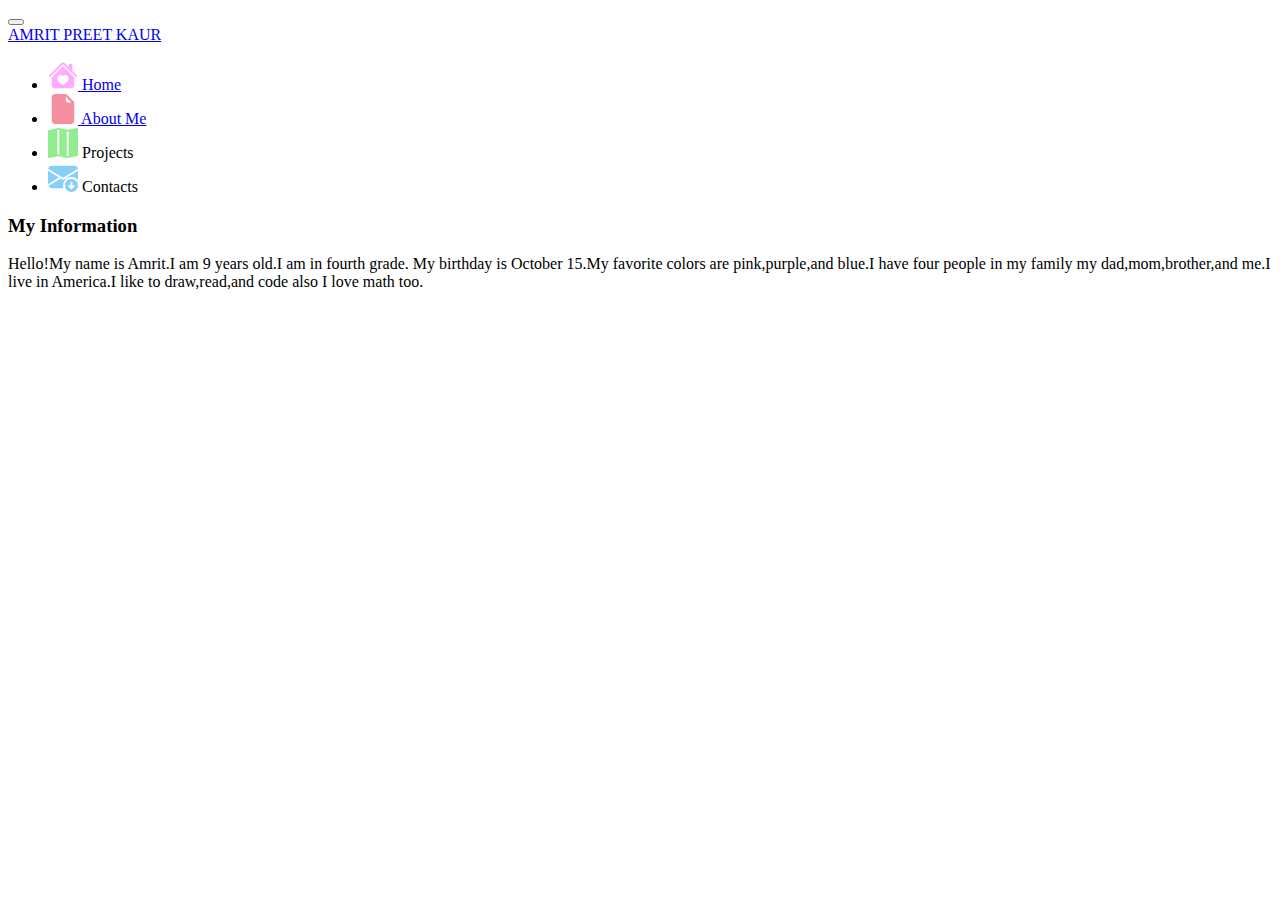
==== aboutme.html @ d5bfb607 "Add files via upload" ====
<!DOCTYPE html>
<html lang="en">
<head>
    <meta charset="UTF-8">
    <meta name="viewport" content="width=device-width, initial-scale=1.0">
    <title>Document</title>

    <link href="https://cdn.jsdelivr.net/npm/bootstrap@5.1.3/dist/css/bootstrap.min.css" rel="stylesheet" integrity="sha384-1BmE4kWBq78iYhFldvKuhfTAU6auU8tT94WrHftjDbrCEXSU1oBoqyl2QvZ6jIW3" crossorigin="anonymous">
    
    <script src="https://cdn.jsdelivr.net/npm/bootstrap@5.1.3/dist/js/bootstrap.bundle.min.js" integrity="sha384-ka7Sk0Gln4gmtz2MlQnikT1wXgYsOg+OMhuP+IlRH9sENBO0LRn5q+8nbTov4+1p" crossorigin="anonymous"></script>

    <link rel="stylesheet" href="portfolio.css">

</head>
<body>
       <nav class="navbar navbar-expand-lg navbar-light bg-light">
        <div class="container-fluid">
          <button class="navbar-toggler" type="button" data-bs-toggle="collapse" data-bs-target="#navbarTogglerDemo01" aria-controls="navbarTogglerDemo01" aria-expanded="false" aria-label="Toggle navigation">
            <span class="navbar-toggler-icon"></span>
          </button>
          <div class="collapse navbar-collapse" id="navbarTogglerDemo01">
            <a class="navbar-brand" href="#">AMRIT PREET KAUR</a>
            <ul class="navbar-nav me-auto mb-2 mb-lg-0">
              <li class="nav-item">
                <a class="nav-link active" aria-current="page" href="#"><svg xmlns="http://www.w3.org/2000/svg" width="30" height="30" fill="currentColor" class="bi bi-house-heart-fill" viewBox="0 0 16 16">
                    <path d="M7.293 1.5a1 1 0 0 1 1.414 0L11 3.793V2.5a.5.5 0 0 1 .5-.5h1a.5.5 0 0 1 .5.5v3.293l2.354 2.353a.5.5 0 0 1-.708.707L8 2.207 1.354 8.853a.5.5 0 1 1-.708-.707z"/>
                    <path d="m14 9.293-6-6-6 6V13.5A1.5 1.5 0 0 0 3.5 15h9a1.5 1.5 0 0 0 1.5-1.5zm-6-.811c1.664-1.673 5.825 1.254 0 5.018-5.825-3.764-1.664-6.691 0-5.018"/>
                  </svg> Home</a>
              </li>
              <li class="nav-item">
                <a class="nav-link" href="aboutme.html"> <svg xmlns="http://www.w3.org/2000/svg" width="30" height="30" fill="currentColor" class="bi bi-file-earmark-fill" viewBox="0 0 16 16">
                    <path d="M4 0h5.293A1 1 0 0 1 10 .293L13.707 4a1 1 0 0 1 .293.707V14a2 2 0 0 1-2 2H4a2 2 0 0 1-2-2V2a2 2 0 0 1 2-2m5.5 1.5v2a1 1 0 0 0 1 1h2z"/>
                  </svg>  About Me  </a>
              </li>
              <li class="nav-item">
                <a class="nav-link "> <svg xmlns="http://www.w3.org/2000/svg" width="30" height="30" fill="currentColor" class="bi bi-map-fill" viewBox="0 0 16 16">
                    <path fill-rule="evenodd" d="M16 .5a.5.5 0 0 0-.598-.49L10.5.99 5.598.01a.5.5 0 0 0-.196 0l-5 1A.5.5 0 0 0 0 1.5v14a.5.5 0 0 0 .598.49l4.902-.98 4.902.98a.5.5 0 0 0 .196 0l5-1A.5.5 0 0 0 16 14.5zM5 14.09V1.11l.5-.1.5.1v12.98l-.402-.08a.5.5 0 0 0-.196 0zm5 .8V1.91l.402.08a.5.5 0 0 0 .196 0L11 1.91v12.98l-.5.1z"/>
                  </svg> Projects</a>
              </li>

              <li class="nav-item">
                <a class="nav-link "> 
                  </svg> <svg xmlns="http://www.w3.org/2000/svg" width="30" height="30" fill="currentColor" class="bi bi-envelope-arrow-down-fill" viewBox="0 0 16 16">
                    <path d="M.05 3.555A2 2 0 0 1 2 2h12a2 2 0 0 1 1.95 1.555L8 8.414zM0 4.697v7.104l5.803-3.558zm.192 8.159 6.57-4.027L8 9.586l1.239-.757.367.225A4.49 4.49 0 0 0 8 12.5c0 .526.09 1.03.256 1.5H2a2 2 0 0 1-1.808-1.144M16 4.697v4.974A4.5 4.5 0 0 0 12.5 8a4.5 4.5 0 0 0-1.965.45l-.338-.207z"/>
                    <path d="M12.5 16a3.5 3.5 0 1 0 0-7 3.5 3.5 0 0 0 0 7m.354-1.646a.5.5 0 0 1-.722-.016l-1.149-1.25a.5.5 0 1 1 .737-.676l.28.305V11a.5.5 0 0 1 1 0v1.793l.396-.397a.5.5 0 0 1 .708.708z"/>
                  </svg> Contacts</a>
              </li>
            </ul>
          
            </form>
          </div>
        </div>
      </nav>
     <!-- nav ends here --> 
      
     <div class="container">
        <h3>My Information</h3>

        <p class="text-muted">Hello!My name is Amrit.I am 9 years old.I am in fourth grade. My birthday is October 15.My favorite colors are pink,purple,and blue.I have four people in my family my dad,mom,brother,and me.I live in America.I like to draw,read,and code also I love math too.</p>
      </div>
                           


</body>
</html>
---- portfolio.css ----
.bi-envelope-arrow-down-fill{
    color: lightskyblue;
}

.bi-map-fill{
    color: lightgreen;
}

.bi-file-earmark-fill{
    color: rgb(245, 142, 158);
}

.bi-house-heart-fill{
    color: rgb(255, 169, 255);
}
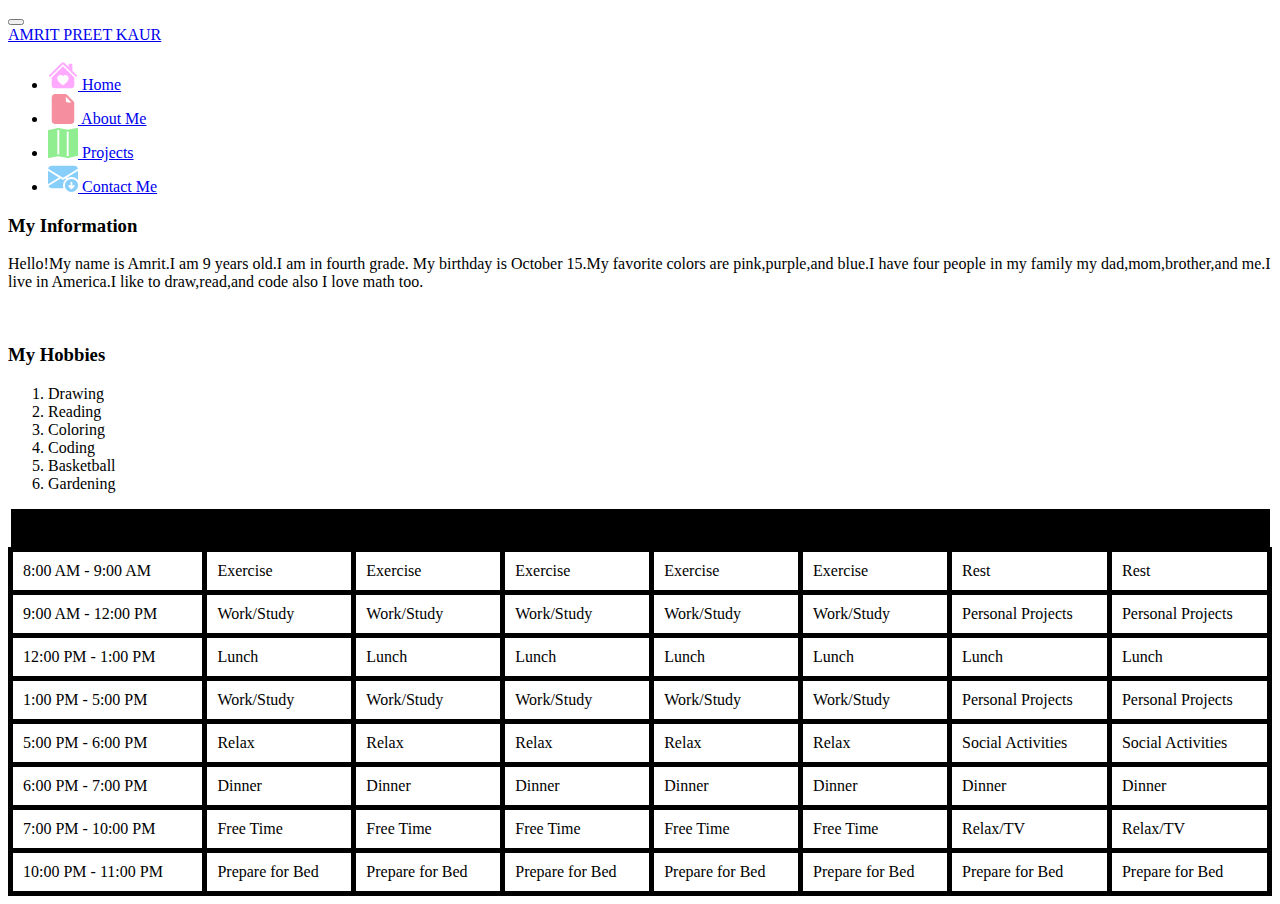
==== commit 2629325e: "Add files via upload" ====
--- a/aboutme.html
+++ b/aboutme.html
@@ -11,6 +11,70 @@
 
     <link rel="stylesheet" href="portfolio.css">
 
+
+    <style>
+      .table-container {
+          overflow-x: auto;
+          -webkit-overflow-scrolling: touch; /* for smooth scrolling on iOS */
+      }
+
+      table {
+          width: 100%;
+          border-collapse: collapse;
+      }
+
+      thead th {
+          background-color: #000000;
+          padding: 10px;
+          text-align: left;
+      }
+
+      tbody td {
+          padding: 10px;
+          border: 5px solid #000000;
+      }
+
+      /* Make table scroll horizontally on small screens */
+      @media (max-width: 768px) {
+          thead th {
+              font-size: 12px;
+          }
+
+          tbody td {
+              font-size: 12px;
+          }
+      }
+
+      /* Stack table rows vertically on very small screens */
+      @media (max-width: 576px) {
+          table, thead, tbody, th, td, tr {
+              display: block;
+          }
+
+          thead tr {
+              display: none;
+          }
+
+         
+
+          td {
+              border: none;
+              position: relative;
+              padding-left: 50%;
+              white-space: nowrap;
+          }
+
+          td::before {
+              content: attr(data-label);
+              position: absolute;
+              left: 0;
+              width: 50%;
+              padding-left: 10px;
+              font-weight: bold;
+              white-space: nowrap;
+          }
+      }
+  </style>
 </head>
 <body>
        <nav class="navbar navbar-expand-lg navbar-light bg-light">
@@ -22,7 +86,7 @@
             <a class="navbar-brand" href="#">AMRIT PREET KAUR</a>
             <ul class="navbar-nav me-auto mb-2 mb-lg-0">
               <li class="nav-item">
-                <a class="nav-link active" aria-current="page" href="#"><svg xmlns="http://www.w3.org/2000/svg" width="30" height="30" fill="currentColor" class="bi bi-house-heart-fill" viewBox="0 0 16 16">
+                <a class="nav-link active" aria-current="page" href="index.html"><svg xmlns="http://www.w3.org/2000/svg" width="30" height="30" fill="currentColor" class="bi bi-house-heart-fill" viewBox="0 0 16 16">
                     <path d="M7.293 1.5a1 1 0 0 1 1.414 0L11 3.793V2.5a.5.5 0 0 1 .5-.5h1a.5.5 0 0 1 .5.5v3.293l2.354 2.353a.5.5 0 0 1-.708.707L8 2.207 1.354 8.853a.5.5 0 1 1-.708-.707z"/>
                     <path d="m14 9.293-6-6-6 6V13.5A1.5 1.5 0 0 0 3.5 15h9a1.5 1.5 0 0 0 1.5-1.5zm-6-.811c1.664-1.673 5.825 1.254 0 5.018-5.825-3.764-1.664-6.691 0-5.018"/>
                   </svg> Home</a>
@@ -33,17 +97,17 @@
                   </svg>  About Me  </a>
               </li>
               <li class="nav-item">
-                <a class="nav-link "> <svg xmlns="http://www.w3.org/2000/svg" width="30" height="30" fill="currentColor" class="bi bi-map-fill" viewBox="0 0 16 16">
+                <a class="nav-link " href="project.html"> <svg xmlns="http://www.w3.org/2000/svg" width="30" height="30" fill="currentColor" class="bi bi-map-fill" viewBox="0 0 16 16">
                     <path fill-rule="evenodd" d="M16 .5a.5.5 0 0 0-.598-.49L10.5.99 5.598.01a.5.5 0 0 0-.196 0l-5 1A.5.5 0 0 0 0 1.5v14a.5.5 0 0 0 .598.49l4.902-.98 4.902.98a.5.5 0 0 0 .196 0l5-1A.5.5 0 0 0 16 14.5zM5 14.09V1.11l.5-.1.5.1v12.98l-.402-.08a.5.5 0 0 0-.196 0zm5 .8V1.91l.402.08a.5.5 0 0 0 .196 0L11 1.91v12.98l-.5.1z"/>
                   </svg> Projects</a>
               </li>
 
               <li class="nav-item">
-                <a class="nav-link "> 
+                <a class="nav-link " href="contacts.html"> 
                   </svg> <svg xmlns="http://www.w3.org/2000/svg" width="30" height="30" fill="currentColor" class="bi bi-envelope-arrow-down-fill" viewBox="0 0 16 16">
                     <path d="M.05 3.555A2 2 0 0 1 2 2h12a2 2 0 0 1 1.95 1.555L8 8.414zM0 4.697v7.104l5.803-3.558zm.192 8.159 6.57-4.027L8 9.586l1.239-.757.367.225A4.49 4.49 0 0 0 8 12.5c0 .526.09 1.03.256 1.5H2a2 2 0 0 1-1.808-1.144M16 4.697v4.974A4.5 4.5 0 0 0 12.5 8a4.5 4.5 0 0 0-1.965.45l-.338-.207z"/>
                     <path d="M12.5 16a3.5 3.5 0 1 0 0-7 3.5 3.5 0 0 0 0 7m.354-1.646a.5.5 0 0 1-.722-.016l-1.149-1.25a.5.5 0 1 1 .737-.676l.28.305V11a.5.5 0 0 1 1 0v1.793l.396-.397a.5.5 0 0 1 .708.708z"/>
-                  </svg> Contacts</a>
+                  </svg> Contact Me</a>
               </li>
             </ul>
           
@@ -57,6 +121,116 @@
         <h3>My Information</h3>
 
         <p class="text-muted">Hello!My name is Amrit.I am 9 years old.I am in fourth grade. My birthday is October 15.My favorite colors are pink,purple,and blue.I have four people in my family my dad,mom,brother,and me.I live in America.I like to draw,read,and code also I love math too.</p>
+
+        <br>
+         
+        <H3>My Hobbies</H3>
+       <ol>
+        <li>Drawing</li>
+        <li>Reading</li>
+        <li>Coloring</li>
+        <li>Coding</li>
+        <li>Basketball</li>
+        <li>Gardening</li>
+       </ol>
+
+
+       <table class="table table-bordered border-primary">
+          <thead>
+              <tr>
+                  <th>Time</th>
+                  <th>Monday</th>
+                  <th>Tuesday</th>
+                  <th>Wednesday</th>
+                  <th>Thursday</th>
+                  <th>Friday</th>
+                  <th>Saturday</th>
+                  <th>Sunday</th>
+              </tr>
+          </thead>
+          <tbody>
+              <tr>
+                  <td>8:00 AM - 9:00 AM</td>
+                  <td>Exercise</td>
+                  <td>Exercise</td>
+                  <td>Exercise</td>
+                  <td>Exercise</td>
+                  <td>Exercise</td>
+                  <td>Rest</td>
+                  <td>Rest</td>
+              </tr>
+              <tr>
+                  <td>9:00 AM - 12:00 PM</td>
+                  <td>Work/Study</td>
+                  <td>Work/Study</td>
+                  <td>Work/Study</td>
+                  <td>Work/Study</td>
+                  <td>Work/Study</td>
+                  <td>Personal Projects</td>
+                  <td>Personal Projects</td>
+              </tr>
+              <tr>
+                  <td>12:00 PM - 1:00 PM</td>
+                  <td>Lunch</td>
+                  <td>Lunch</td>
+                  <td>Lunch</td>
+                  <td>Lunch</td>
+                  <td>Lunch</td>
+                  <td>Lunch</td>
+                  <td>Lunch</td>
+              </tr>
+              <tr>
+                  <td>1:00 PM - 5:00 PM</td>
+                  <td>Work/Study</td>
+                  <td>Work/Study</td>
+                  <td>Work/Study</td>
+                  <td>Work/Study</td>
+                  <td>Work/Study</td>
+                  <td>Personal Projects</td>
+                  <td>Personal Projects</td>
+              </tr>
+              <tr>
+                  <td>5:00 PM - 6:00 PM</td>
+                  <td>Relax</td>
+                  <td>Relax</td>
+                  <td>Relax</td>
+                  <td>Relax</td>
+                  <td>Relax</td>
+                  <td>Social Activities</td>
+                  <td>Social Activities</td>
+              </tr>
+              <tr>
+                  <td>6:00 PM - 7:00 PM</td>
+                  <td>Dinner</td>
+                  <td>Dinner</td>
+                  <td>Dinner</td>
+                  <td>Dinner</td>
+                  <td>Dinner</td>
+                  <td>Dinner</td>
+                  <td>Dinner</td>
+              </tr>
+              <tr>
+                  <td>7:00 PM - 10:00 PM</td>
+                  <td>Free Time</td>
+                  <td>Free Time</td>
+                  <td>Free Time</td>
+                  <td>Free Time</td>
+                  <td>Free Time</td>
+                  <td>Relax/TV</td>
+                  <td>Relax/TV</td>
+              </tr>
+              <tr>
+                  <td>10:00 PM - 11:00 PM</td>
+                  <td>Prepare for Bed</td>
+                  <td>Prepare for Bed</td>
+                  <td>Prepare for Bed</td>
+                  <td>Prepare for Bed</td>
+                  <td>Prepare for Bed</td>
+                  <td>Prepare for Bed</td>
+                  <td>Prepare for Bed</td>
+              </tr>
+          </tbody>
+      </table>
       </div>
                            
 
